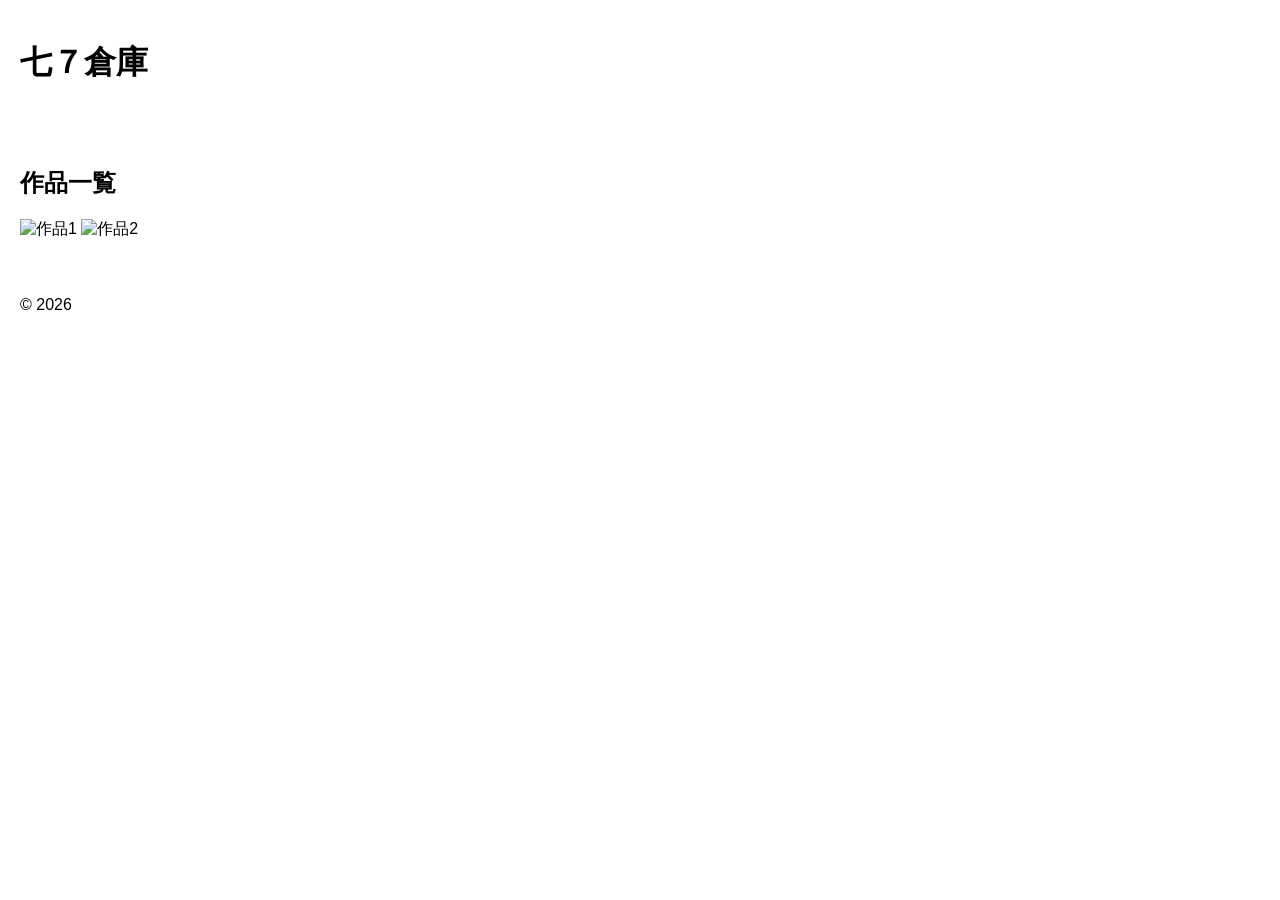
==== gallery.html @ 0d3d52bb "初期テンプレ作成 HTML・CSS・JSのひな型を追加" ====
<!DOCTYPE html>
<html lang="ja">
<head>
    <meta name="viewport" content="width=device-width, initial-scale=1.0">
    <title>nana-strage</title>
    <link rel="stylesheet" href="stylesheet.css">
</head>
    
<body>
    <script src="js/script.js"></script>
<header>
    <h1>七７倉庫</h1>
</header>
<main>
    <h2>作品一覧</h2>

    <div class="works">
        <img src="img/sample1.jpg" alt="作品1">
        <img src="img/sample2.jpg" alt="作品2">
    </div>
</main>

<footer>
    <p>© 2026</p>
</footer>
</body>
</html>
---- stylesheet.css ----
body {
    margin: 0;
    font-family: sans-serif;
}

header, main, footer {
    padding: 20px;
}
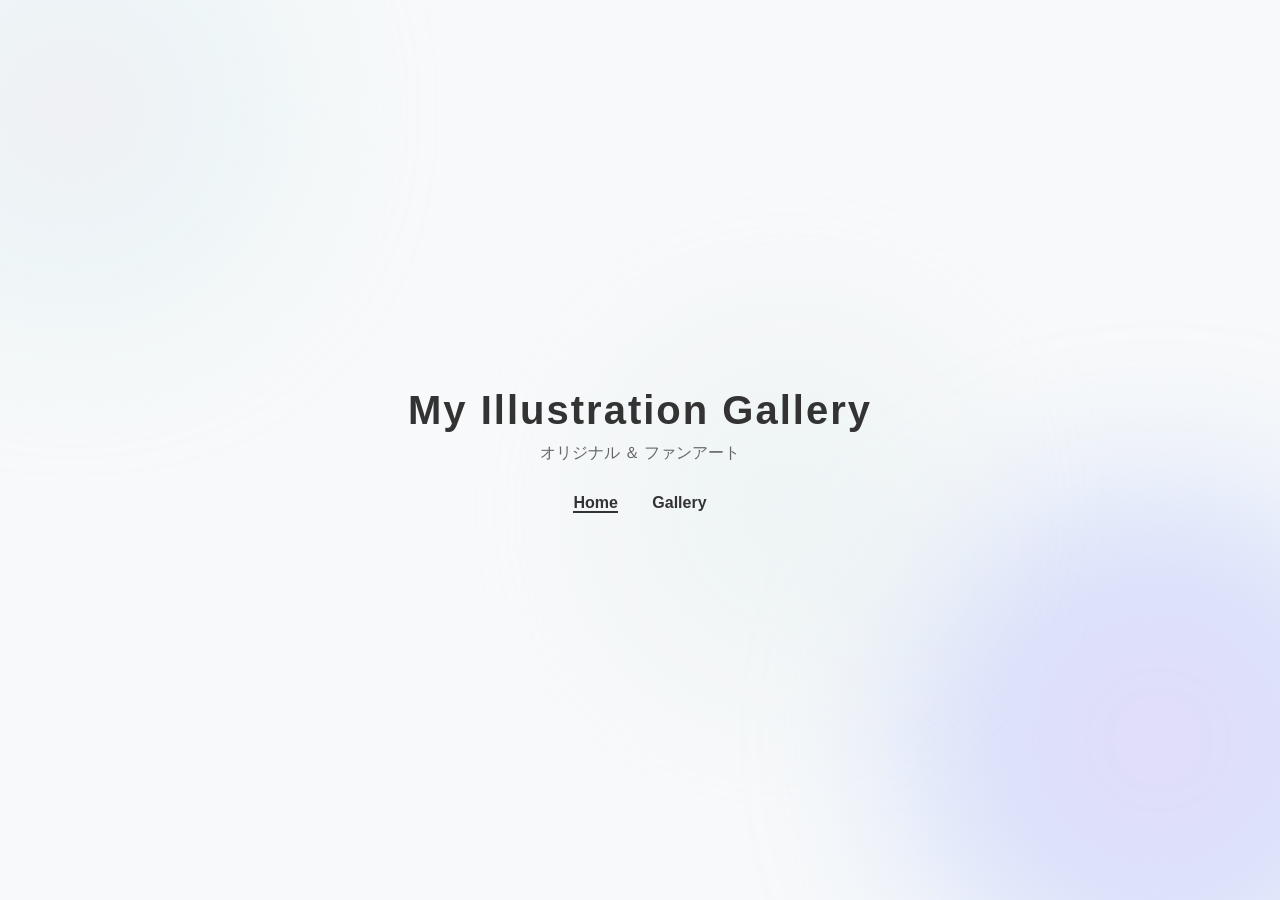
==== commit e284f90c: "組みなおし・jsのテスト" ====
--- a/gallery.html
+++ b/gallery.html
@@ -1,27 +1,28 @@
 <!DOCTYPE html>
 <html lang="ja">
 <head>
+    <meta charset="UTF-8">
     <meta name="viewport" content="width=device-width, initial-scale=1.0">
-    <title>nana-strage</title>
+    <title>My Gallery</title>
     <link rel="stylesheet" href="stylesheet.css">
 </head>
-    
 <body>
-    <script src="js/script.js"></script>
-<header>
-    <h1>七７倉庫</h1>
-</header>
-<main>
-    <h2>作品一覧</h2>
 
-    <div class="works">
-        <img src="img/sample1.jpg" alt="作品1">
-        <img src="img/sample2.jpg" alt="作品2">
+    <div class="bg-container">
+        <div class="bg-circle circle1"></div>
+        <div class="bg-circle circle2"></div>
+        <div class="bg-circle circle3"></div>
     </div>
-</main>
 
-<footer>
-    <p>© 2026</p>
-</footer>
+    <main class="content">
+        <h1>My Illustration Gallery</h1>
+        <p>オリジナル ＆ ファンアート</p>
+        <nav>
+            <a href="index.html" class="active">Home</a>
+            <a href="gallery.html">Gallery</a>
+        </nav>
+    </main>
+
+    <script src="script.js"></script>
 </body>
 </html>
--- a/stylesheet.css
+++ b/stylesheet.css
@@ -1,8 +1,96 @@
-body {
+/* 基本リセット */
+* {
     margin: 0;
-    font-family: sans-serif;
+    padding: 0;
+    box-sizing: border-box;
 }
 
-header, main, footer {
-    padding: 20px;
+body {
+    font-family: 'Helvetica Neue', Arial, sans-serif;
+    color: #333;
+    background-color: #f7f9fa; /* 全体の背景色（イラストが映える淡い色） */
+    overflow-x: hidden;
+    min-height: 100vh;
+}
+
+/* ==========================================
+   背景のスタイル（パララックス用）
+========================================== */
+.bg-container {
+    position: fixed;
+    top: 0;
+    left: 0;
+    width: 100vw;
+    height: 100vh;
+    z-index: -1; /* コンテンツの後ろに配置 */
+    overflow: hidden;
+    pointer-events: none; /* マウスイベントを貫通させてコンテンツの邪魔をしない */
+}
+
+/* 共通の球のスタイル */
+.bg-circle {
+    position: absolute;
+    border-radius: 50%;
+    filter: blur(80px); /* これで境界線を思い切りボカします */
+    opacity: 0.5;       /* 透明度を下げて主張を控えめに */
+    will-change: transform; /* アニメーションの軽量化 */
+}
+
+/* 各球の色と初期位置（絵の世界観に合わせて変えてみてください） */
+.circle1 {
+    width: 400px;
+    height: 400px;
+    background: radial-gradient(circle, #ffdee9 0%, #b5fffc 100%);
+    top: -10%;
+    left: -10%;
+}
+
+.circle2 {
+    width: 500px;
+    height: 500px;
+    background: radial-gradient(circle, #e0c3fc 0%, #8ec5fc 100%);
+    bottom: -10%;
+    right: -10%;
+}
+
+.circle3 {
+    width: 300px;
+    height: 300px;
+    background: radial-gradient(circle, #f0faf7 0%, #d4e0e5 100%);
+    top: 40%;
+    left: 50%;
+}
+
+/* ==========================================
+   コンテンツのスタイル
+========================================== */
+.content {
+    display: flex;
+    flex-direction: column;
+    align-items: center;
+    justify-content: center;
+    height: 100vh;
+    text-align: center;
+}
+
+h1 {
+    font-size: 2.5rem;
+    margin-bottom: 10px;
+    letter-spacing: 0.05em;
+}
+
+p {
+    color: #666;
+    margin-bottom: 30px;
+}
+
+nav a {
+    color: #333;
+    text-decoration: none;
+    margin: 0 15px;
+    font-weight: bold;
+}
+
+nav a.active {
+    border-bottom: 2px solid #333;
 }
